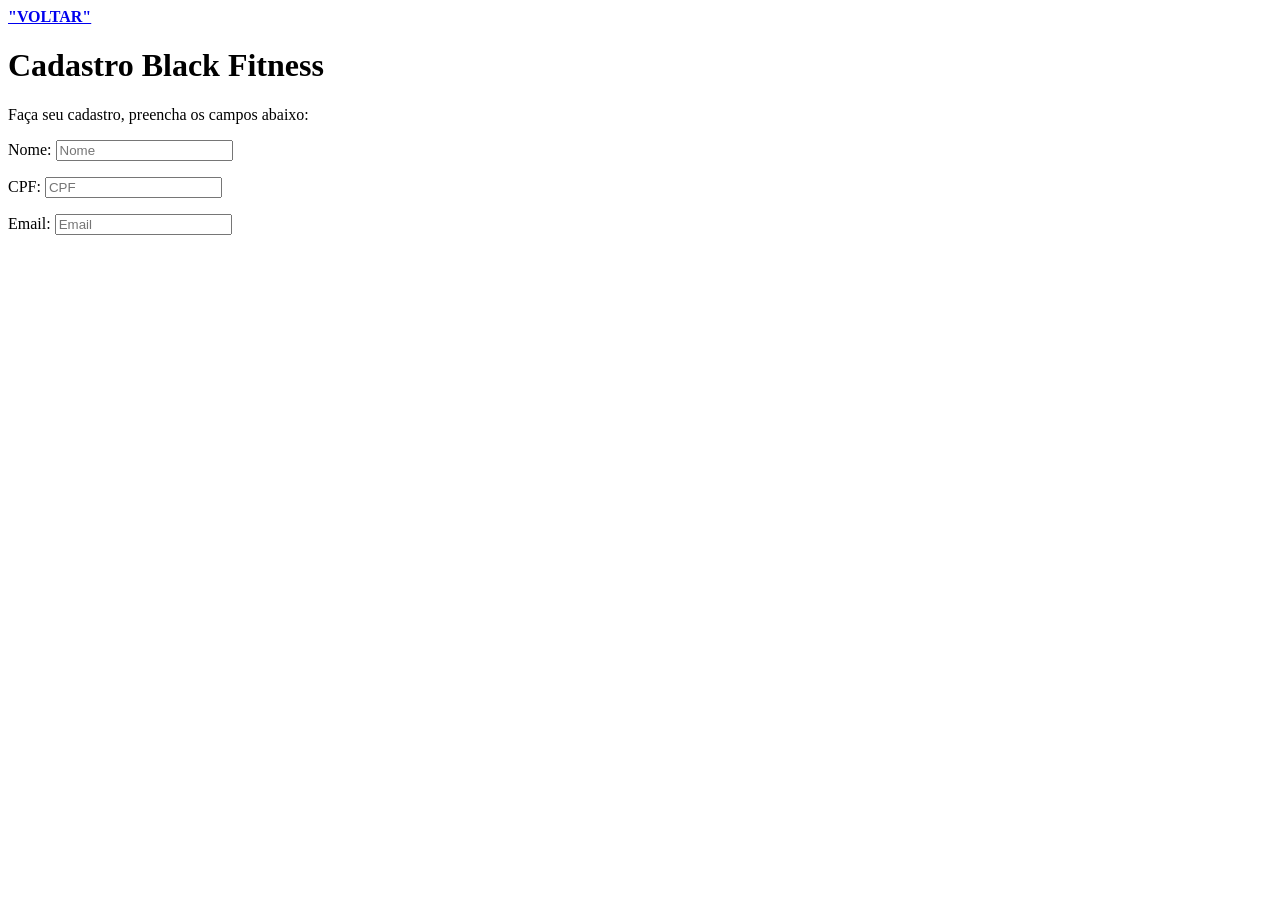
==== cadastro.html @ 710c424a "Deploy 67 2.0" ====
<!DOCTYPE html>
<html lang="en">
<head>
    <meta charset="UTF-8">
    <meta name="viewport" content="width=device-width, initial-scale=1.0">
    <title>Cadastro Black Fitness</title>
</head>
<body>
    
    <a href="index.html"><b>"VOLTAR"</b></a>

    <h1><b>Cadastro Black Fitness</b></h1>

        <p>Faça seu cadastro, preencha os campos abaixo:</p>



    <p><label for="nome">Nome:</label>
    <input id="nome" label="Nome" type="text" placeholder="Nome">
    <p><label for="cpf">CPF:</label>
    <input id="cpf" label="CPF" type="text" placeholder="CPF">
    
    <p><label for="email">Email:</label>
    <input id="email" label="Email" type="text" placeholder="Email">
</body>
</html>
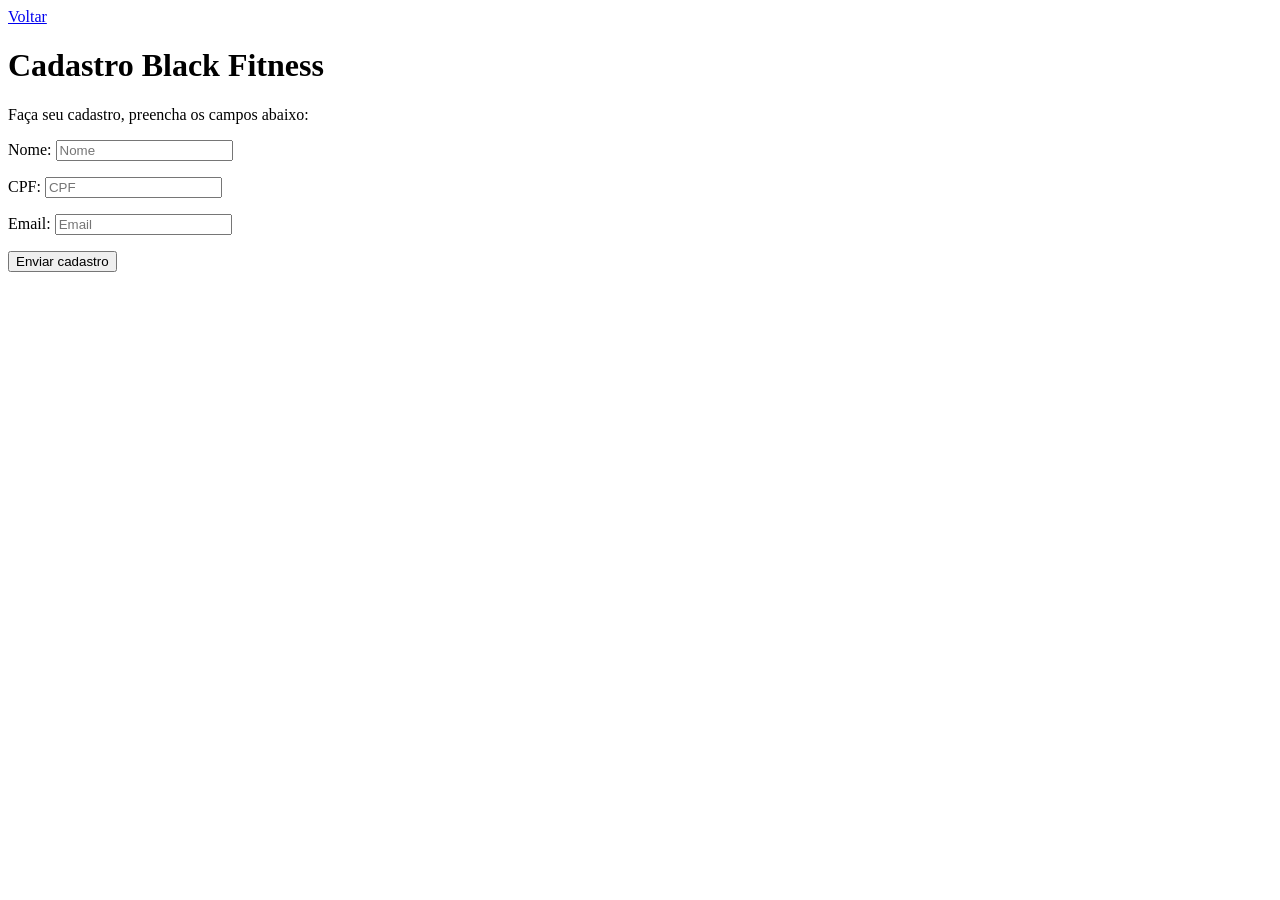
==== commit fcb543fb: "Deploy" ====
--- a/cadastro.html
+++ b/cadastro.html
@@ -1,26 +1,32 @@
-<!DOCTYPE html>
-<html lang="en">
-<head>
-    <meta charset="UTF-8">
-    <meta name="viewport" content="width=device-width, initial-scale=1.0">
-    <title>Cadastro Black Fitness</title>
-</head>
-<body>
-    
-    <a href="index.html"><b>"VOLTAR"</b></a>
-
-    <h1><b>Cadastro Black Fitness</b></h1>
-
-        <p>Faça seu cadastro, preencha os campos abaixo:</p>
-
-
-
-    <p><label for="nome">Nome:</label>
-    <input id="nome" label="Nome" type="text" placeholder="Nome">
-    <p><label for="cpf">CPF:</label>
-    <input id="cpf" label="CPF" type="text" placeholder="CPF">
-    
-    <p><label for="email">Email:</label>
-    <input id="email" label="Email" type="text" placeholder="Email">
-</body>
+<!DOCTYPE html>
+<html lang="pt-BR">
+<head>
+    <meta charset="UTF-8">
+    <meta name="viewport" content="width=device-width, initial-scale=1.0">
+    <title>Cadastro Black Fitness</title>
+    <link rel="stylesheet" href="Css/cadastro.css">
+</head>
+<body>
+    
+    <a href="index.html">Voltar</a>
+
+    <h1><b>Cadastro Black Fitness</b></h1>
+
+        <p>Faça seu cadastro, preencha os campos abaixo:</p>
+
+
+
+    <form>
+        <p><label for="nome">Nome:</label>
+        <input id="nome" name="nome" type="text" placeholder="Nome"></p>
+
+        <p><label for="cpf">CPF:</label>
+        <input id="cpf" name="cpf" type="text" placeholder="CPF"></p>
+
+        <p><label for="email">Email:</label>
+        <input id="email" name="email" type="email" placeholder="Email"></p>
+
+        <button type="submit">Enviar cadastro</button>
+    </form>
+</body>
 </html>
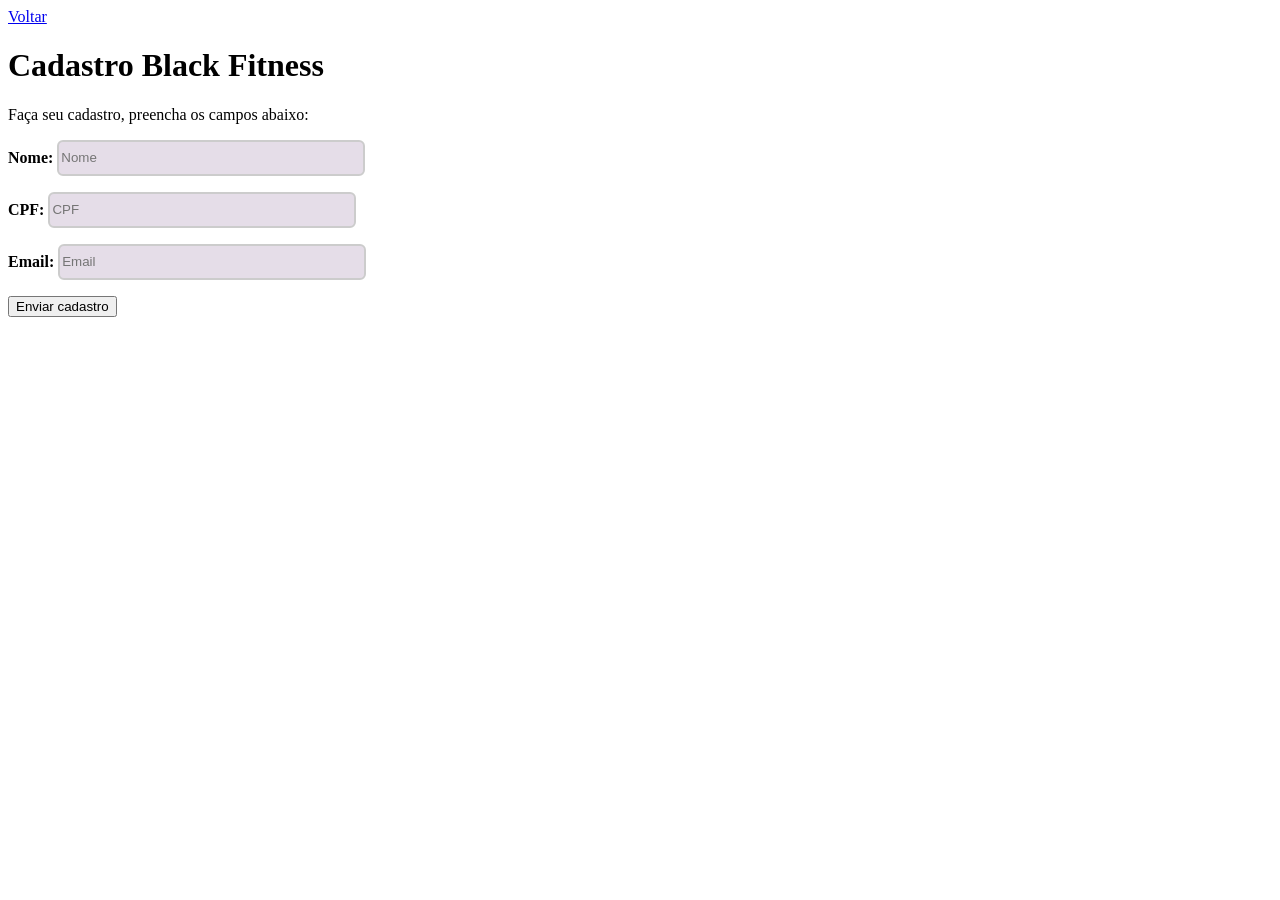
==== commit a6801ac9: "Deploy" ====
--- a/cadastro.html
+++ b/cadastro.html
@@ -4,11 +4,11 @@
     <meta charset="UTF-8">
     <meta name="viewport" content="width=device-width, initial-scale=1.0">
     <title>Cadastro Black Fitness</title>
-    <link rel="stylesheet" href="Css/cadastro.css">
+    <link rel="stylesheet" href="cadastro.css">
 </head>
 <body>
     
-    <a href="index.html">Voltar</a>
+    <a href="index.html" align-items="normal">Voltar</a>
 
     <h1><b>Cadastro Black Fitness</b></h1>
 
@@ -17,13 +17,13 @@
 
 
     <form>
-        <p><label for="nome">Nome:</label>
+        <p><label for="nome"><b>Nome:</b></label>
         <input id="nome" name="nome" type="text" placeholder="Nome"></p>
 
-        <p><label for="cpf">CPF:</label>
+        <p><label for="cpf"><b>CPF:</b></label>
         <input id="cpf" name="cpf" type="text" placeholder="CPF"></p>
 
-        <p><label for="email">Email:</label>
+        <p><label for="email"><b>Email:</b></label>
         <input id="email" name="email" type="email" placeholder="Email"></p>
 
         <button type="submit">Enviar cadastro</button>
--- a/cadastro.css
+++ b/cadastro.css
@@ -0,0 +1,17 @@
+input[type="text"], input[type="email"], input[type="password"]{
+        
+        border: 2px solid #ccc;
+        background-color: rgb(229, 221, 232);
+        border-radius: 6px;
+        width: 300px;
+        height: 30px;
+
+}
+.button{
+
+        border: 4px solid #ccc;
+        border-radius: 7px;
+        background-color: rgb(134, 765, 654);
+        width: 300px;
+        height: 40px;
+}
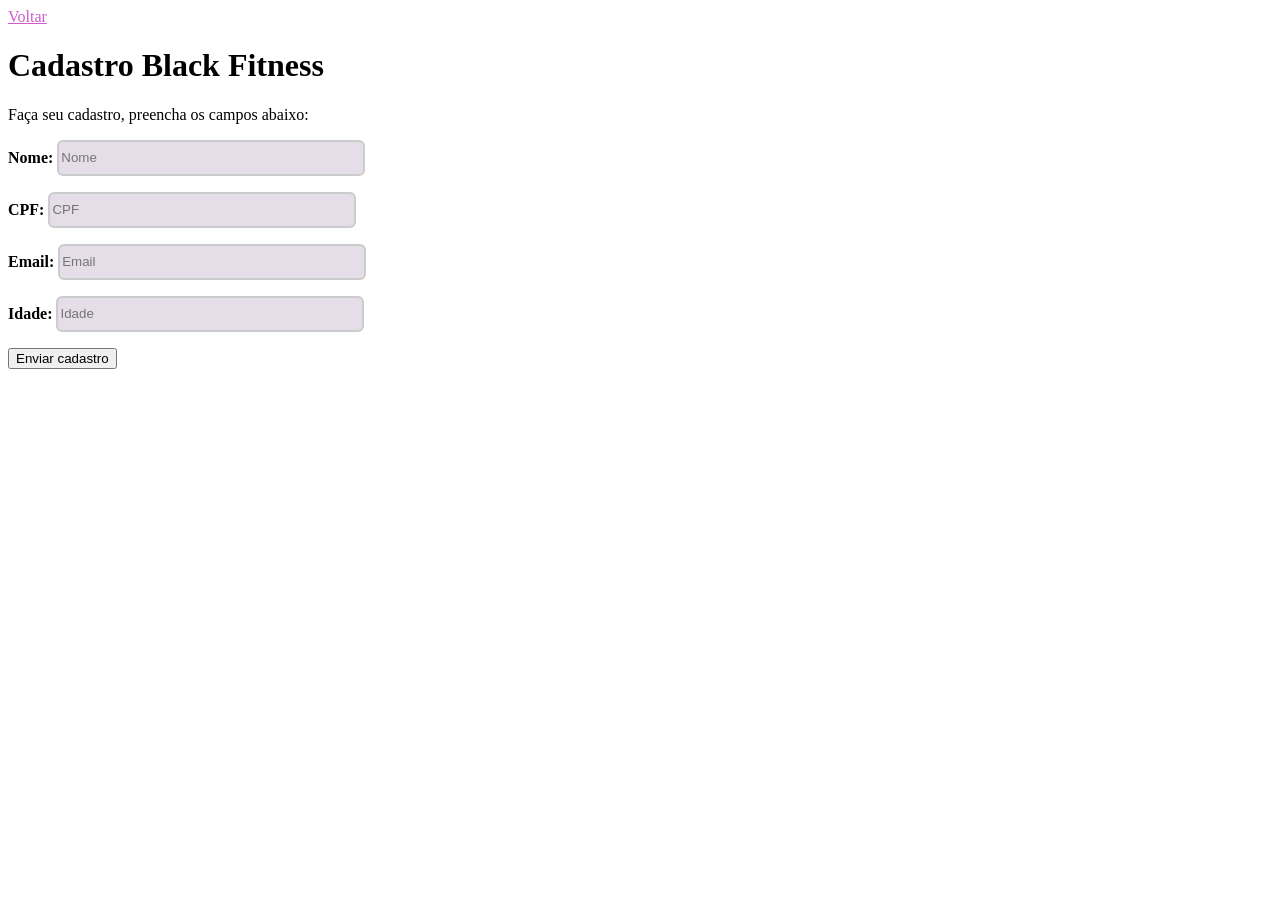
==== commit fd77512d: "Deploy" ====
--- a/cadastro.html
+++ b/cadastro.html
@@ -8,7 +8,7 @@
 </head>
 <body>
     
-    <a href="index.html" align-items="normal">Voltar</a>
+    <a href="index.html" style="width: 300px; text-align: normal; display: block; color: rgb(205, 92, 205);">Voltar</a>
 
     <h1><b>Cadastro Black Fitness</b></h1>
 
@@ -18,13 +18,18 @@
 
     <form>
         <p><label for="nome"><b>Nome:</b></label>
-        <input id="nome" name="nome" type="text" placeholder="Nome"></p>
+        <input id="nome" name="nome" type="text" placeholder="Nome" size="19"></p>
 
         <p><label for="cpf"><b>CPF:</b></label>
-        <input id="cpf" name="cpf" type="text" placeholder="CPF"></p>
+        <input id="cpf" name="cpf" type="password" placeholder="CPF" size="20"></p>
 
         <p><label for="email"><b>Email:</b></label>
-        <input id="email" name="email" type="email" placeholder="Email"></p>
+        <input id="email" name="email" type="email" placeholder="Email" size="19"></p>
+
+        <p><label for="idade"><b>Idade:</b></label>
+        <input id="idade" name="idade" type="number" placeholder="Idade"></p>
+
+
 
         <button type="submit">Enviar cadastro</button>
     </form>
--- a/cadastro.css
+++ b/cadastro.css
@@ -1,4 +1,4 @@
-input[type="text"], input[type="email"], input[type="password"]{
+input[type="text"], input[type="email"], input[type="password"], input[type="number"] {
         
         border: 2px solid #ccc;
         background-color: rgb(229, 221, 232);
